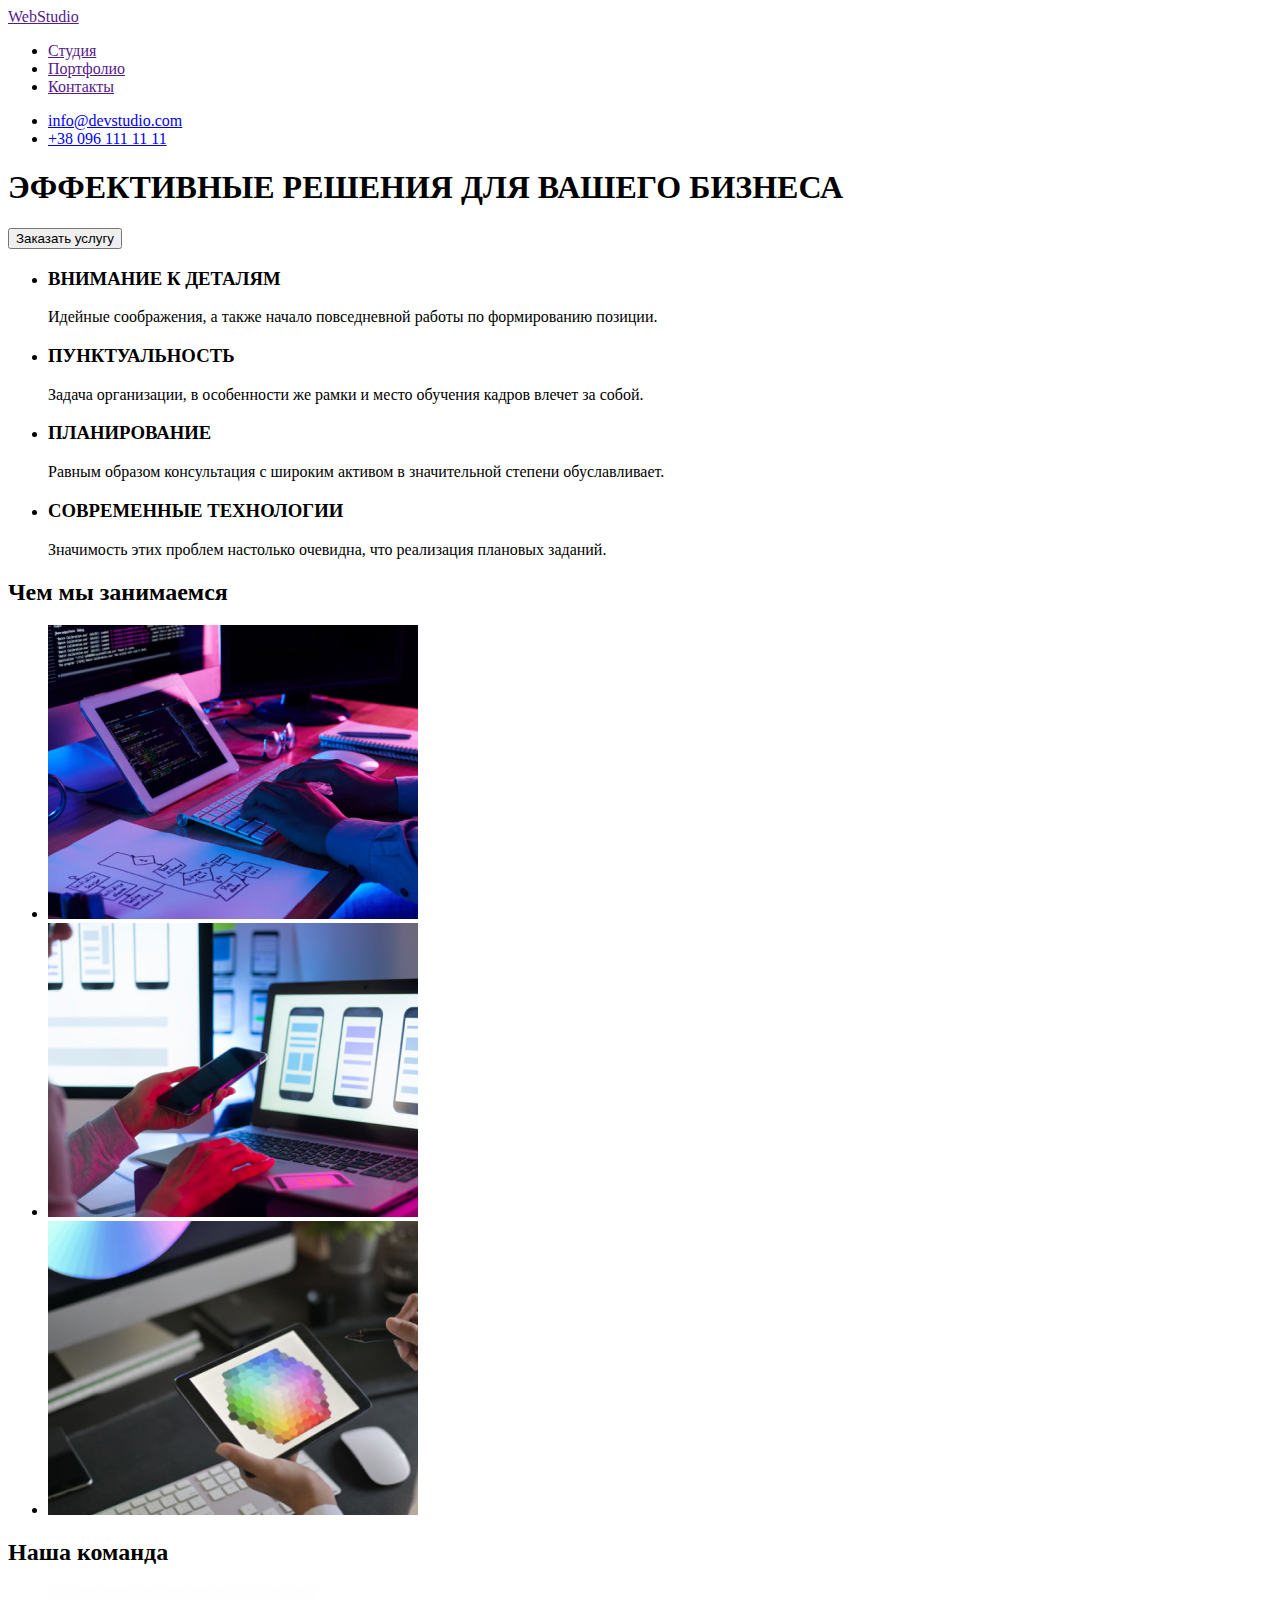
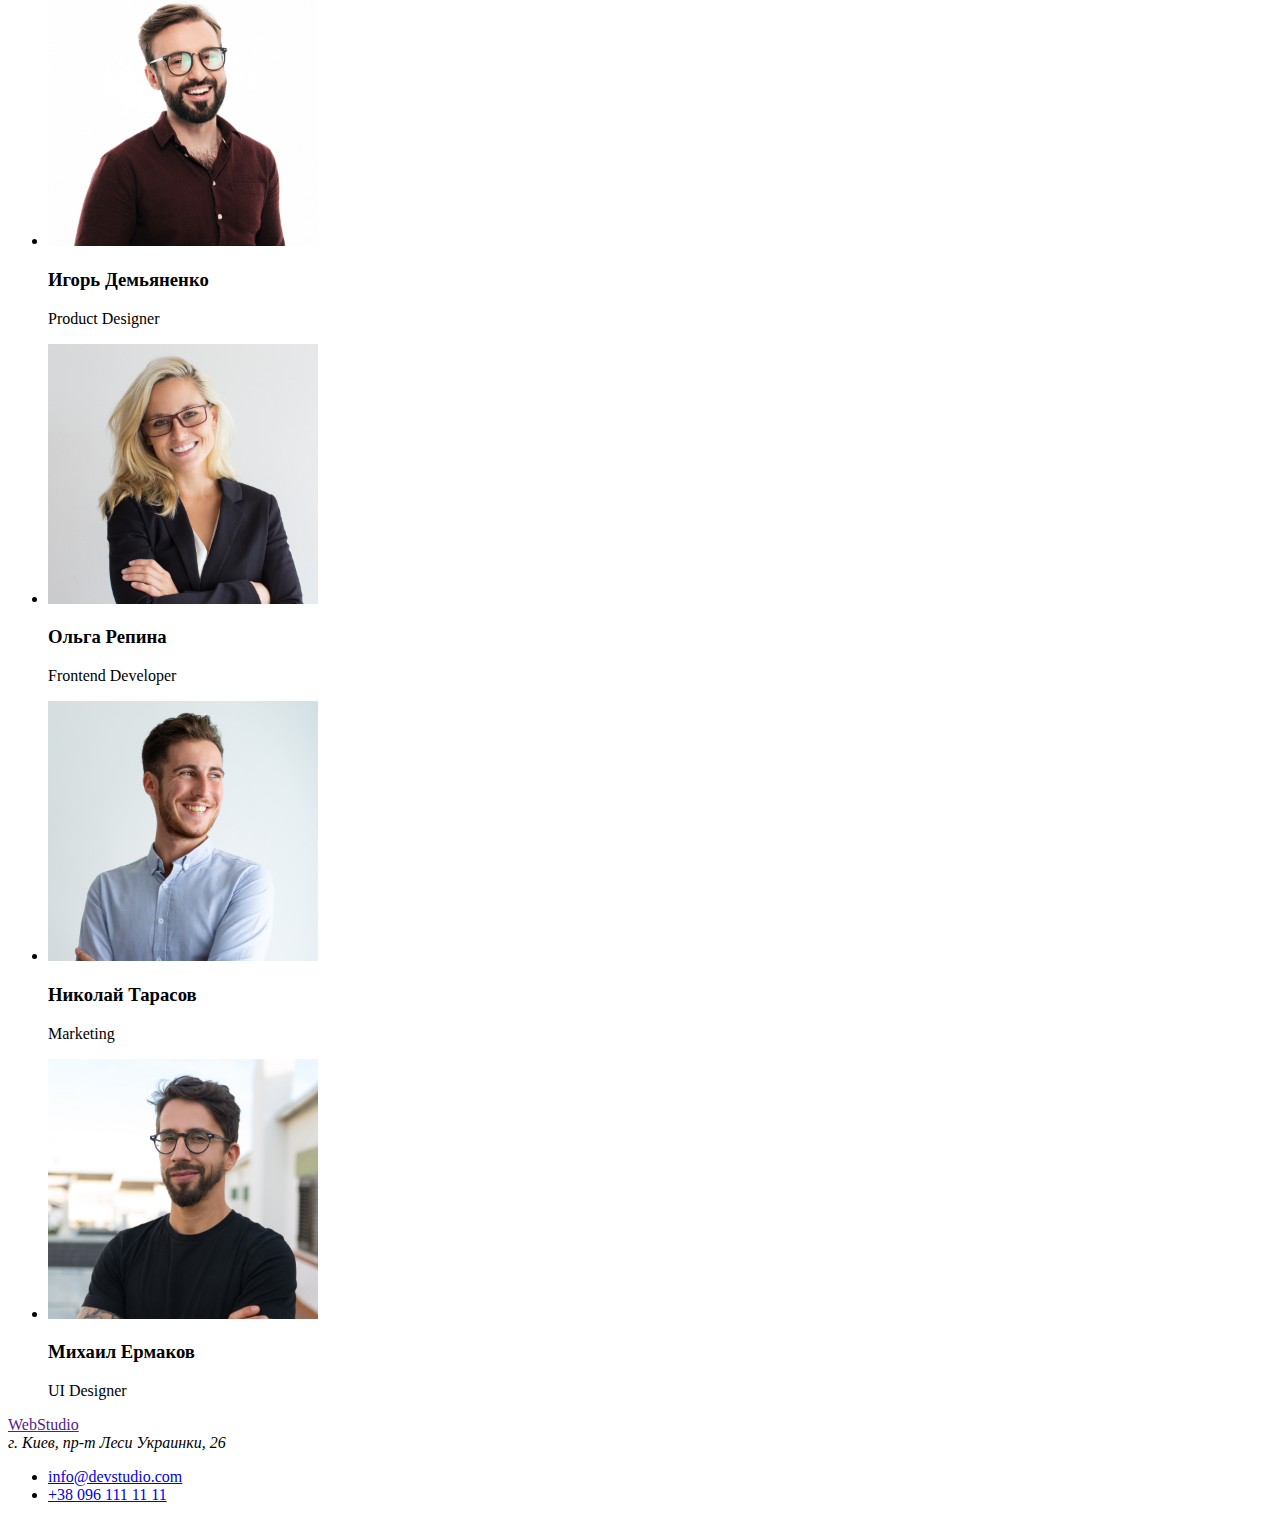
==== index.html @ 88aea08b "add files from hw1" ====
<!DOCTYPE html>
<html lang="ru">
  <head>
    <meta charset="UTF-8" />
    <meta http-equiv="X-UA-Compatible" content="IE=edge" />
    <meta name="viewport" content="width=device-width, initial-scale=1.0" />
    <title>WebStudio</title>
  </head>
  <body>
    <header>
      <nav>
        <a href="" lang="en"><span>Web</span>Studio</a>
        <ul>
          <li>
            <a href="">Студия</a>
          </li>
          <li>
            <a href="">Портфолио</a>
          </li>
          <li>
            <a href="">Контакты</a>
          </li>
        </ul>
      </nav>
      <ul>
        <li>
          <a href="mailto:info@devstudio.com">info@devstudio.com</a>
        </li>
        <li>
          <a href="tel:+380961111111">+38 096 111 11 11</a>
        </li>
      </ul>
    </header>
    <main>
      <section>
        <h1>ЭФФЕКТИВНЫЕ РЕШЕНИЯ ДЛЯ ВАШЕГО БИЗНЕСА</h1>
        <button type="button">Заказать услугу</button>
      </section>
      <section>
        <ul>
          <li>
            <h3>ВНИМАНИЕ К ДЕТАЛЯМ</h3>
            <p>
              Идейные соображения, а также начало повседневной работы по
              формированию позиции.
            </p>
          </li>
          <li>
            <h3>ПУНКТУАЛЬНОСТЬ</h3>
            <p>
              Задача организации, в особенности же рамки и место обучения кадров
              влечет за собой.
            </p>
          </li>
          <li>
            <h3>ПЛАНИРОВАНИЕ</h3>
            <p>
              Равным образом консультация с широким активом в значительной
              степени обуславливает.
            </p>
          </li>
          <li>
            <h3>СОВРЕМЕННЫЕ ТЕХНОЛОГИИ</h3>
            <p>
              Значимость этих проблем настолько очевидна, что реализация
              плановых заданий.
            </p>
          </li>
        </ul>
      </section>
      <section>
        <h2>Чем мы занимаемся</h2>
        <ul>
          <li>
            <img
              src="./images/box1.jpg"
              alt="Картинка 1"
              width="370"
              height="294"
            />
          </li>
          <li>
            <img
              src="./images/box2.jpg"
              alt="Картинка 2"
              width="370"
              height="294"
            />
          </li>
          <li>
            <img
              src="./images/box3.jpg"
              alt="Картинка 3"
              width="370"
              height="294"
            />
          </li>
        </ul>
      </section>
      <section>
        <h2>Наша команда</h2>
        <ul>
          <li>
            <img src="./images/igor.jpg" alt="фото" width="270" height="260" />
            <h3>Игорь Демьяненко</h3>
            <p lang="en">Product Designer</p>
          </li>
          <li>
            <img src="./images/olga.jpg" alt="фото" width="270" height="260" />
            <h3>Ольга Репина</h3>
            <p lang="en">Frontend Developer</p>
          </li>
          <li>
            <img
              src="./images/nikolay.jpg"
              alt="фото"
              width="270"
              height="260"
            />
            <h3>Николай Тарасов</h3>
            <p lang="en">Marketing</p>
          </li>
          <li>
            <img
              src="./images/mikhail.jpg"
              alt="фото"
              width="270"
              height="260"
            />
            <h3>Михаил Ермаков</h3>
            <p lang="en">UI Designer</p>
          </li>
        </ul>
      </section>
    </main>
    <footer>
      <a href="" lang="en"><span>Web</span>Studio</a>
      <address>г. Киев, пр-т Леси Украинки, 26</address>
      <ul>
        <li>
          <a href="mailto:info@devstudio.com">info@devstudio.com</a>
        </li>
        <li>
          <a href="tel:+380961111111">+38 096 111 11 11</a>
        </li>
      </ul>
    </footer>
  </body>
</html>
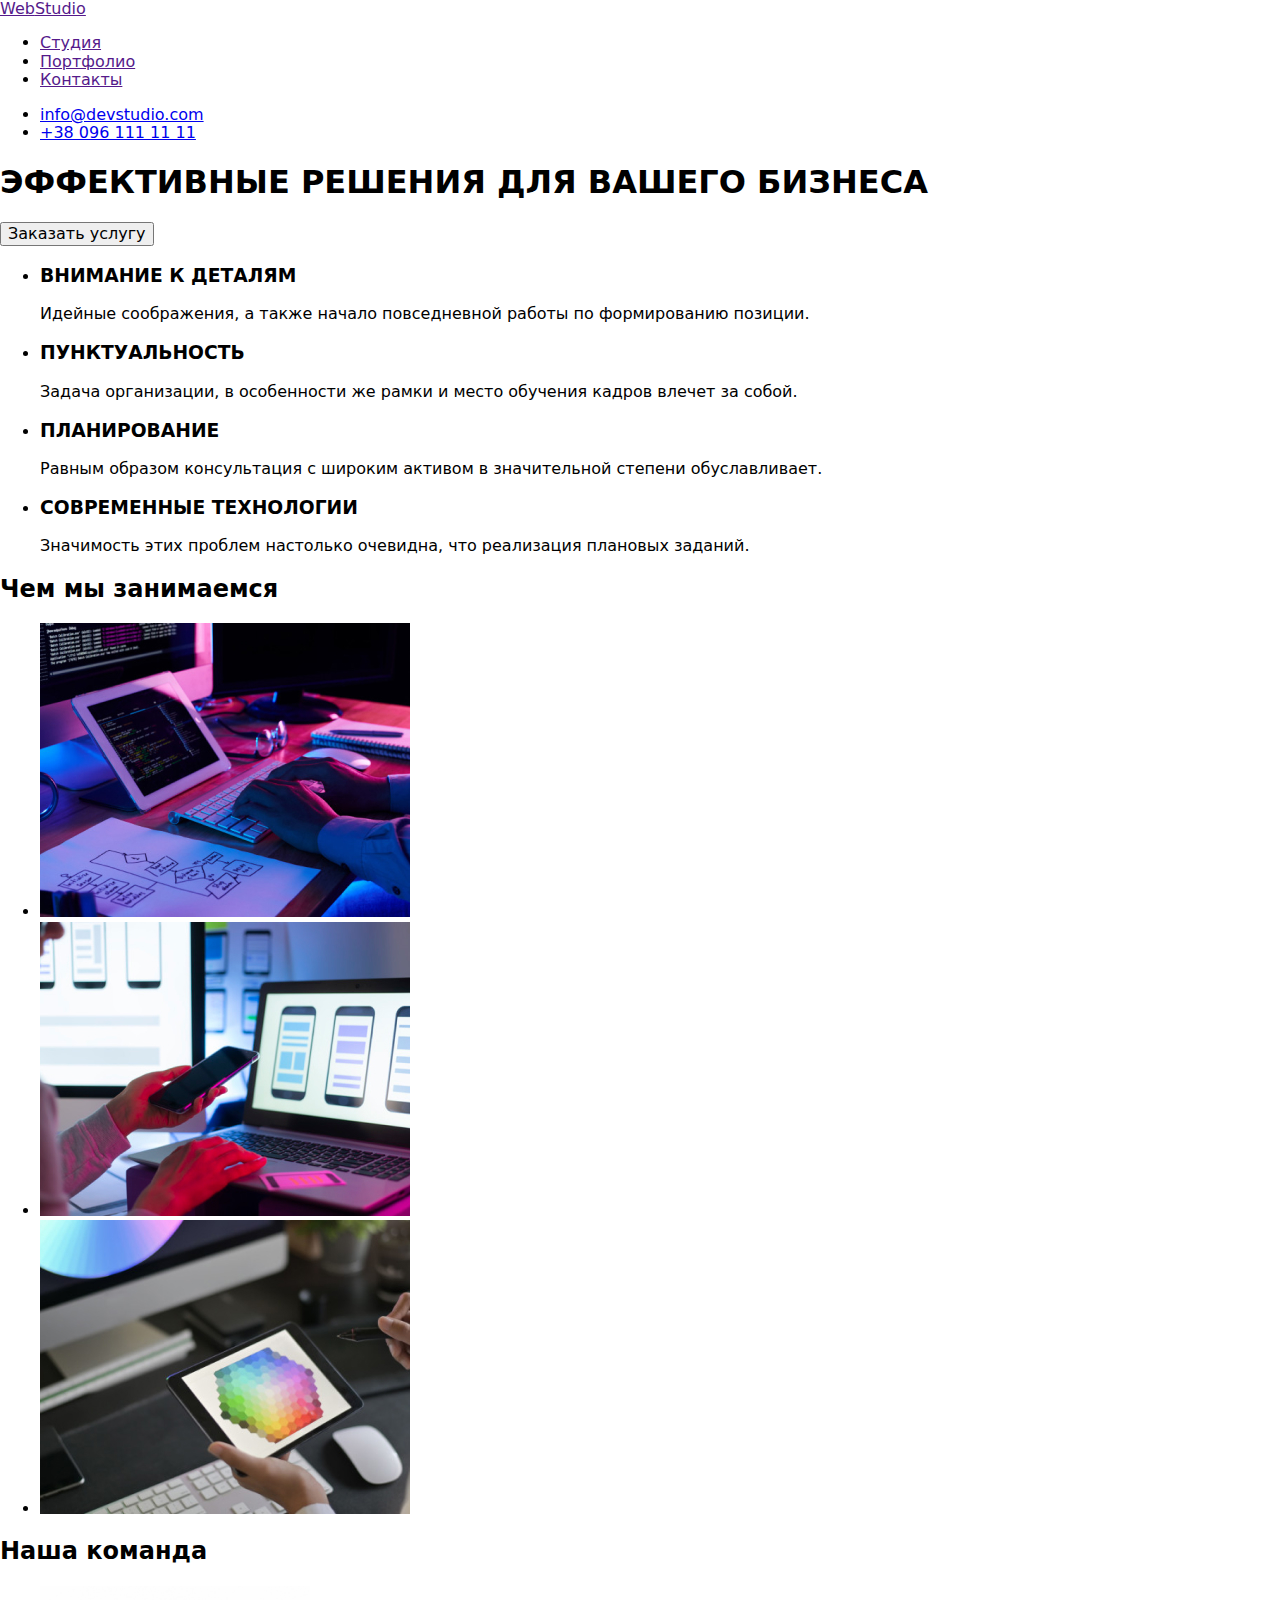
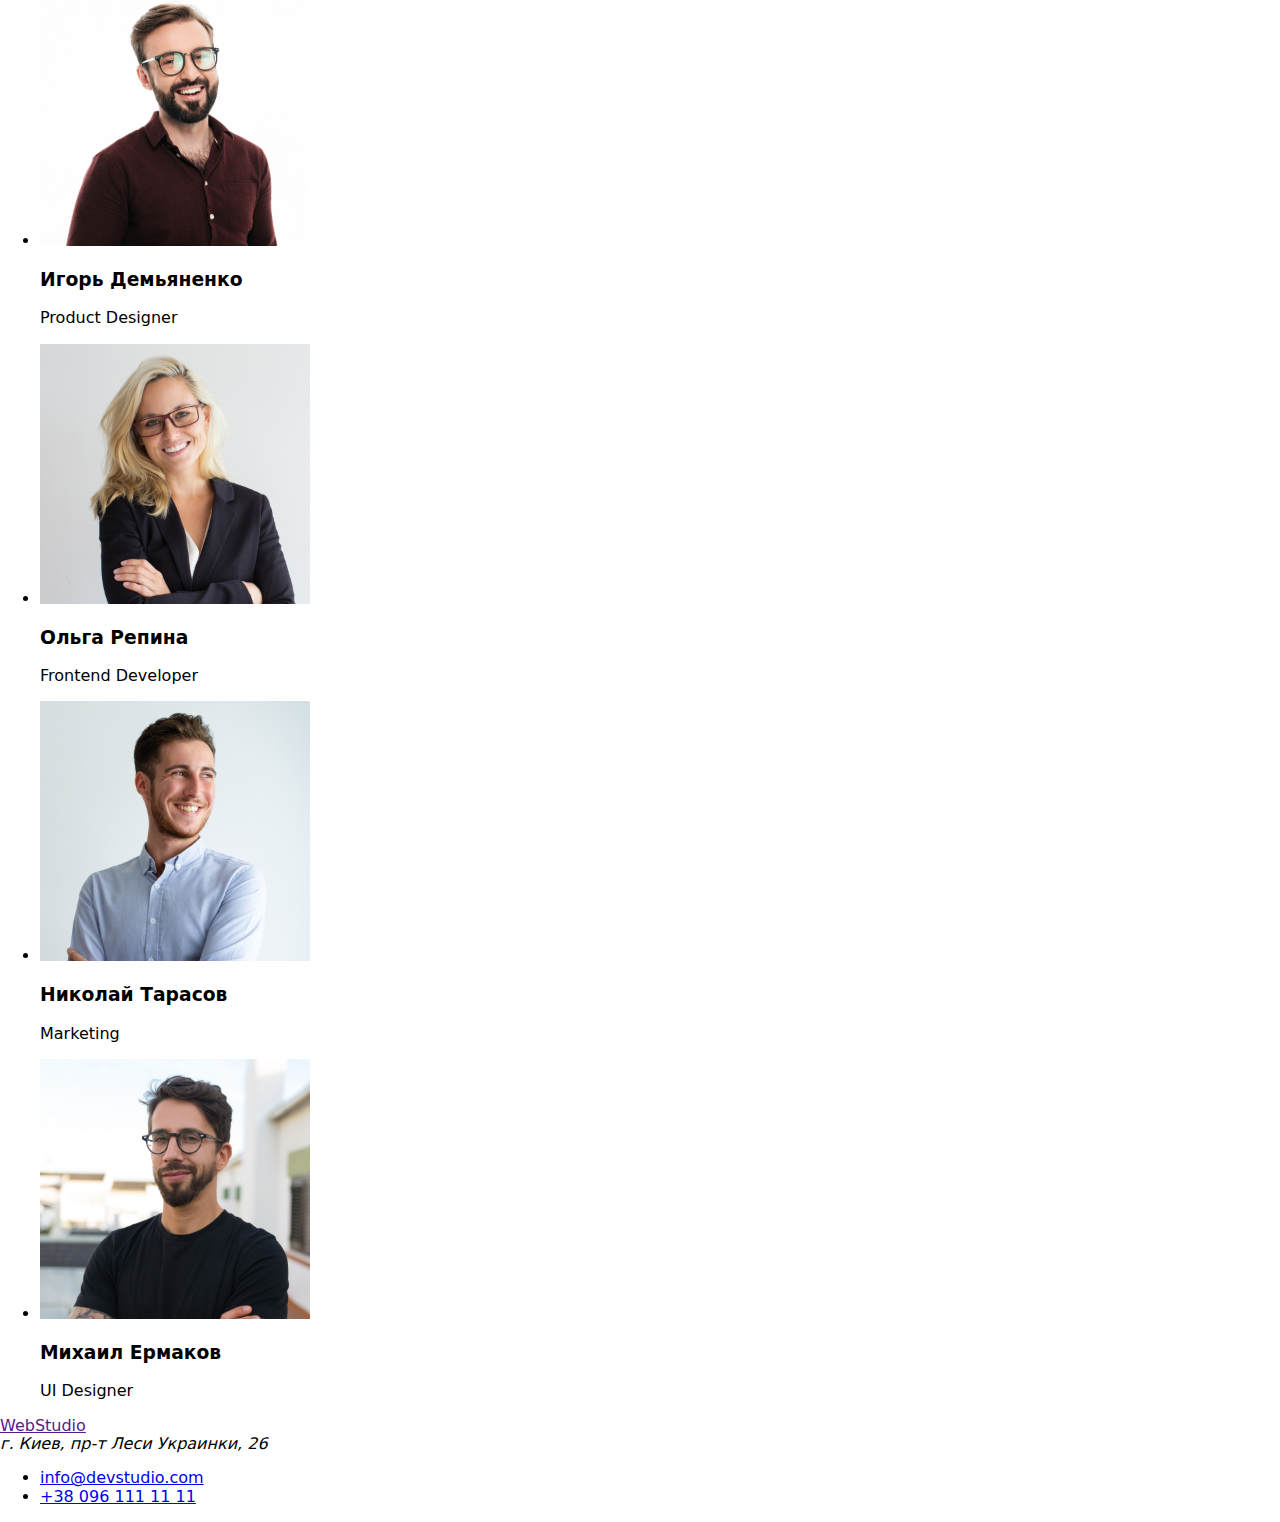
==== commit c1cbd696: "Home2" ====
--- a/index.html
+++ b/index.html
@@ -5,6 +5,8 @@
     <meta http-equiv="X-UA-Compatible" content="IE=edge" />
     <meta name="viewport" content="width=device-width, initial-scale=1.0" />
     <title>WebStudio</title>
+    <link rel="stylesheet" href="https://cdnjs.cloudflare.com/ajax/libs/modern-normalize/1.0.0/modern-normalize.min.css">
+    <link rel="stylesheet" href="./styles/styles.css">
   </head>
   <body>
     <header>
--- a/styles/styles.css
+++ b/styles/styles.css
@@ -0,0 +1,3 @@
+.link {
+text-decoration: none;
+}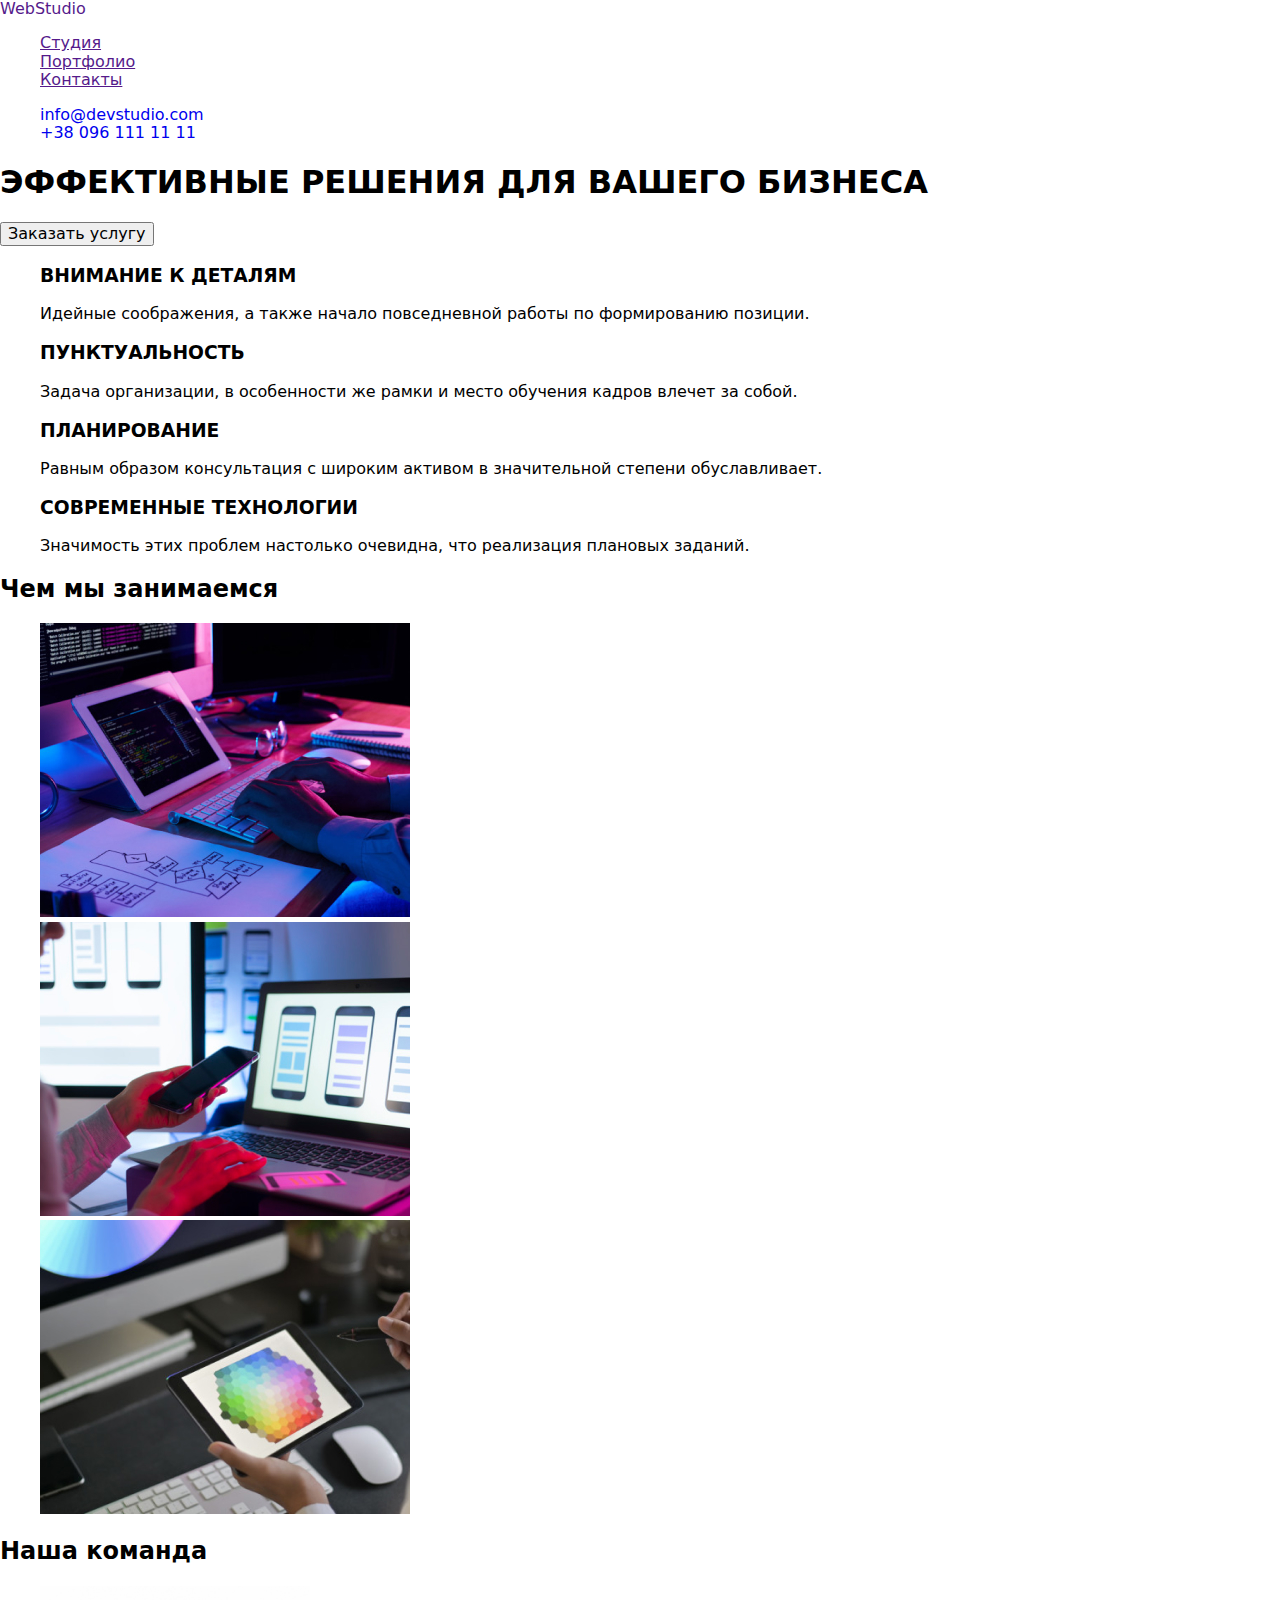
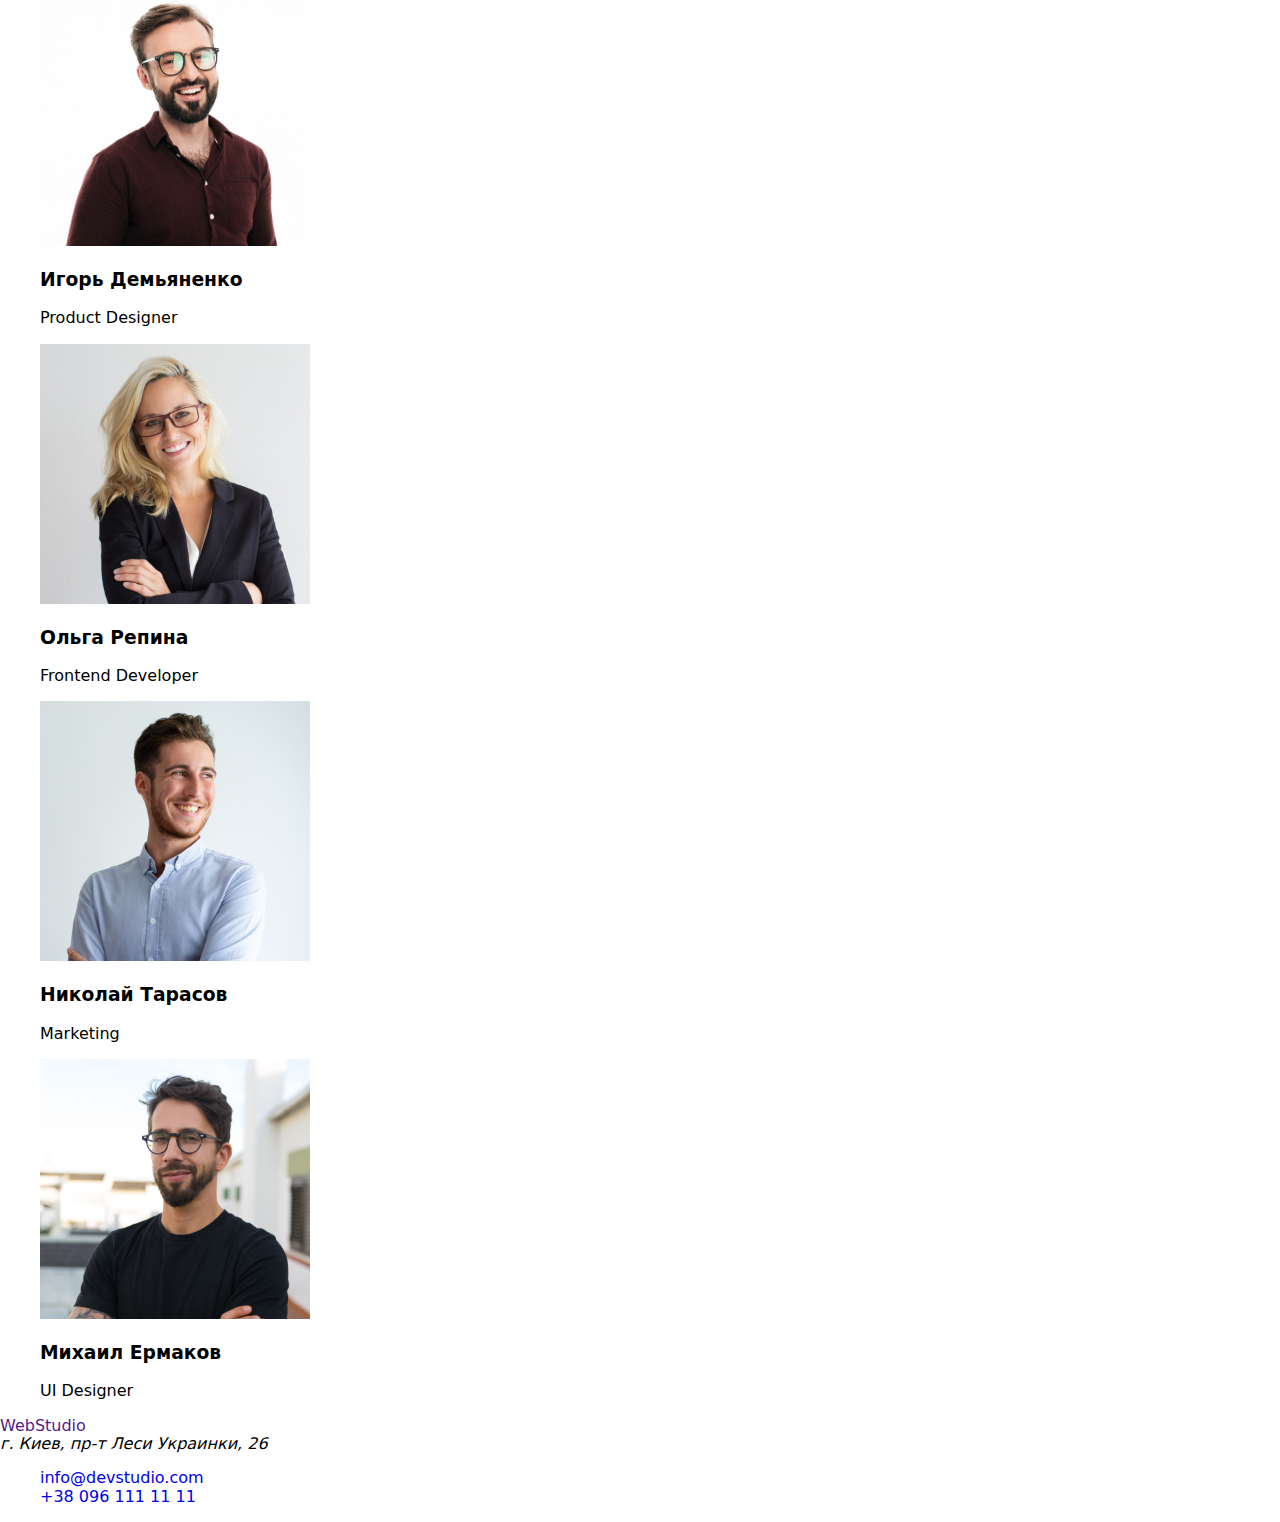
==== commit 967e0683: "1" ====
--- a/index.html
+++ b/index.html
@@ -11,8 +11,8 @@
   <body>
     <header>
       <nav>
-        <a href="" lang="en"><span>Web</span>Studio</a>
-        <ul>
+        <a class="link" href="" lang="en"><span>Web</span>Studio</a>
+        <ul class="list">
           <li>
             <a href="">Студия</a>
           </li>
@@ -24,12 +24,12 @@
           </li>
         </ul>
       </nav>
-      <ul>
+      <ul class="list">
         <li>
-          <a href="mailto:info@devstudio.com">info@devstudio.com</a>
+          <a class="link" href="mailto:info@devstudio.com">info@devstudio.com</a>
         </li>
         <li>
-          <a href="tel:+380961111111">+38 096 111 11 11</a>
+          <a class="link" href="tel:+380961111111">+38 096 111 11 11</a>
         </li>
       </ul>
     </header>
@@ -39,7 +39,7 @@
         <button type="button">Заказать услугу</button>
       </section>
       <section>
-        <ul>
+        <ul class="list">
           <li>
             <h3>ВНИМАНИЕ К ДЕТАЛЯМ</h3>
             <p>
@@ -72,7 +72,7 @@
       </section>
       <section>
         <h2>Чем мы занимаемся</h2>
-        <ul>
+        <ul class="list">
           <li>
             <img
               src="./images/box1.jpg"
@@ -101,7 +101,7 @@
       </section>
       <section>
         <h2>Наша команда</h2>
-        <ul>
+        <ul class="list">
           <li>
             <img src="./images/igor.jpg" alt="фото" width="270" height="260" />
             <h3>Игорь Демьяненко</h3>
@@ -136,14 +136,14 @@
       </section>
     </main>
     <footer>
-      <a href="" lang="en"><span>Web</span>Studio</a>
+      <a class="link" href="" lang="en"><span>Web</span>Studio</a>
       <address>г. Киев, пр-т Леси Украинки, 26</address>
-      <ul>
+      <ul class="list">
         <li>
-          <a href="mailto:info@devstudio.com">info@devstudio.com</a>
+          <a class="link" href="mailto:info@devstudio.com">info@devstudio.com</a>
         </li>
         <li>
-          <a href="tel:+380961111111">+38 096 111 11 11</a>
+          <a class="link" href="tel:+380961111111">+38 096 111 11 11</a>
         </li>
       </ul>
     </footer>
--- a/styles/styles.css
+++ b/styles/styles.css
@@ -1,3 +1,6 @@
 .link {
-text-decoration: none;
+    text-decoration: none;
+}
+.list {
+    list-style: none;
 }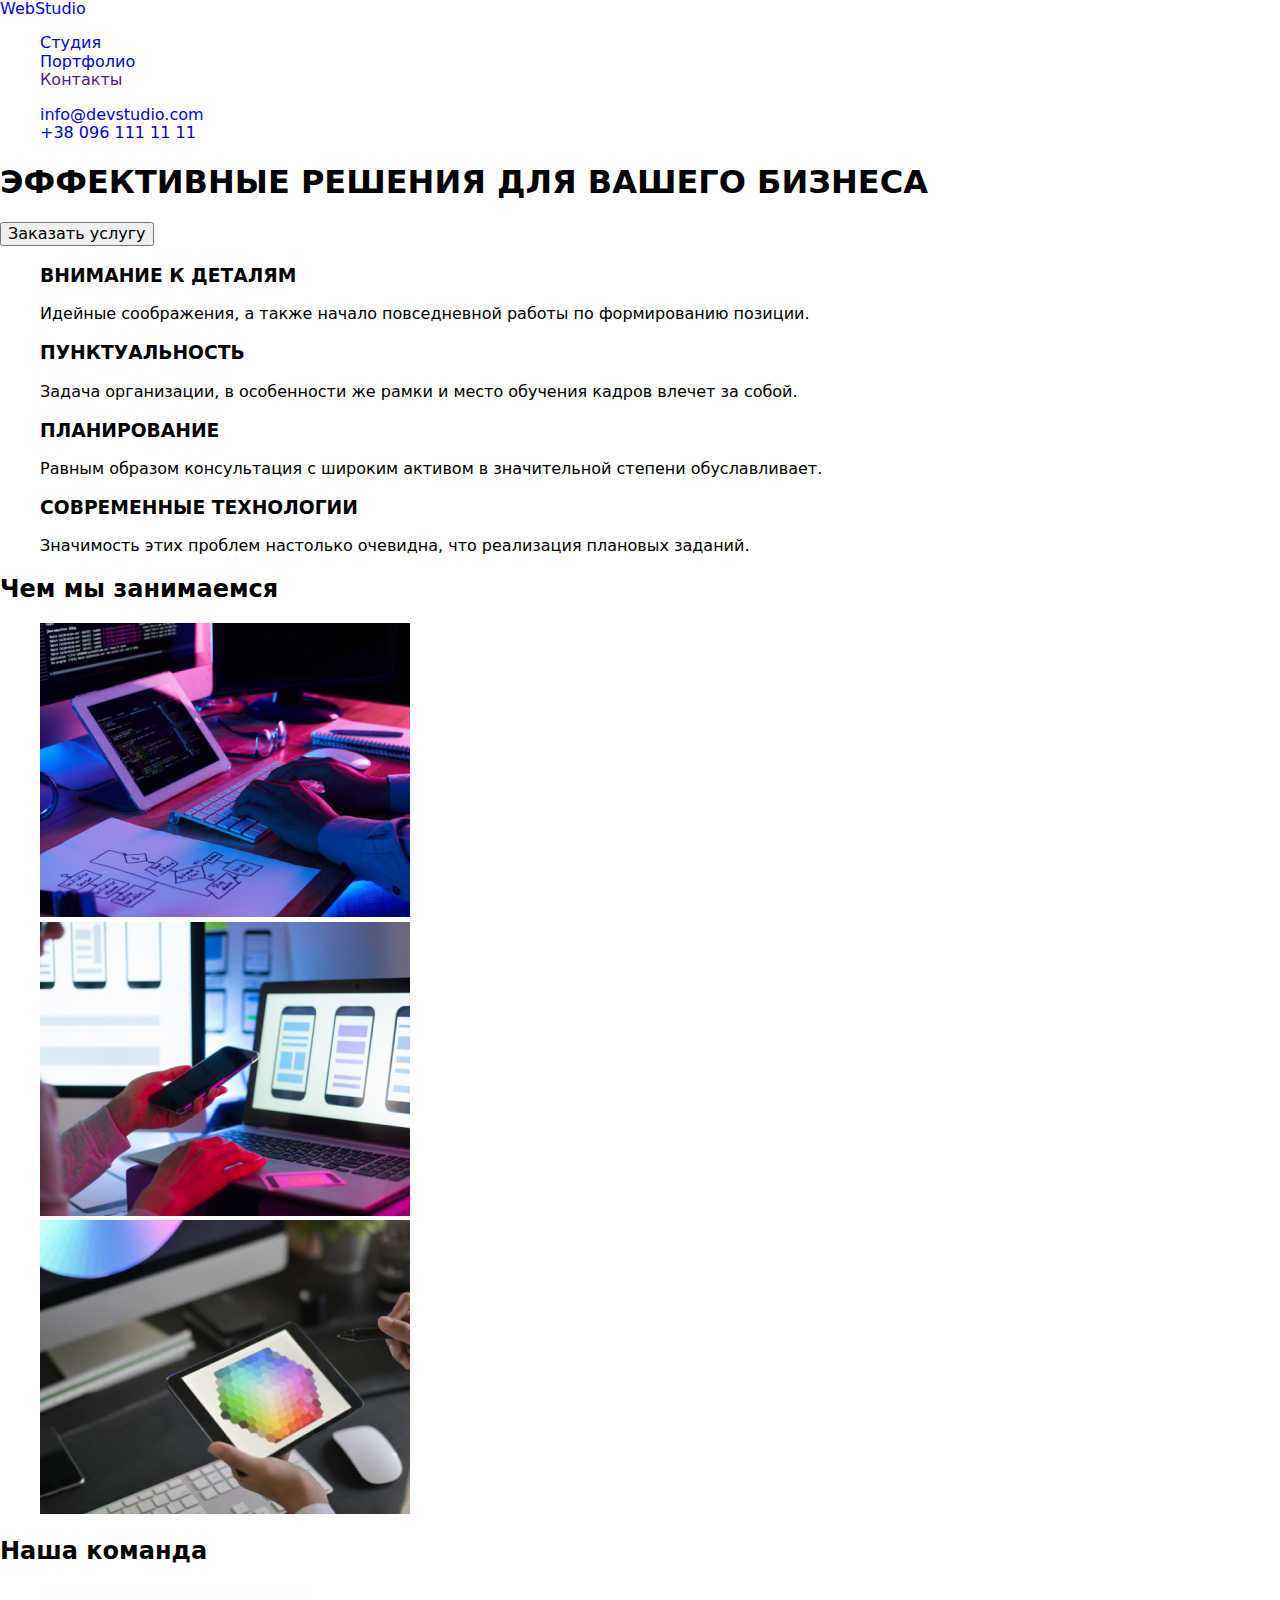
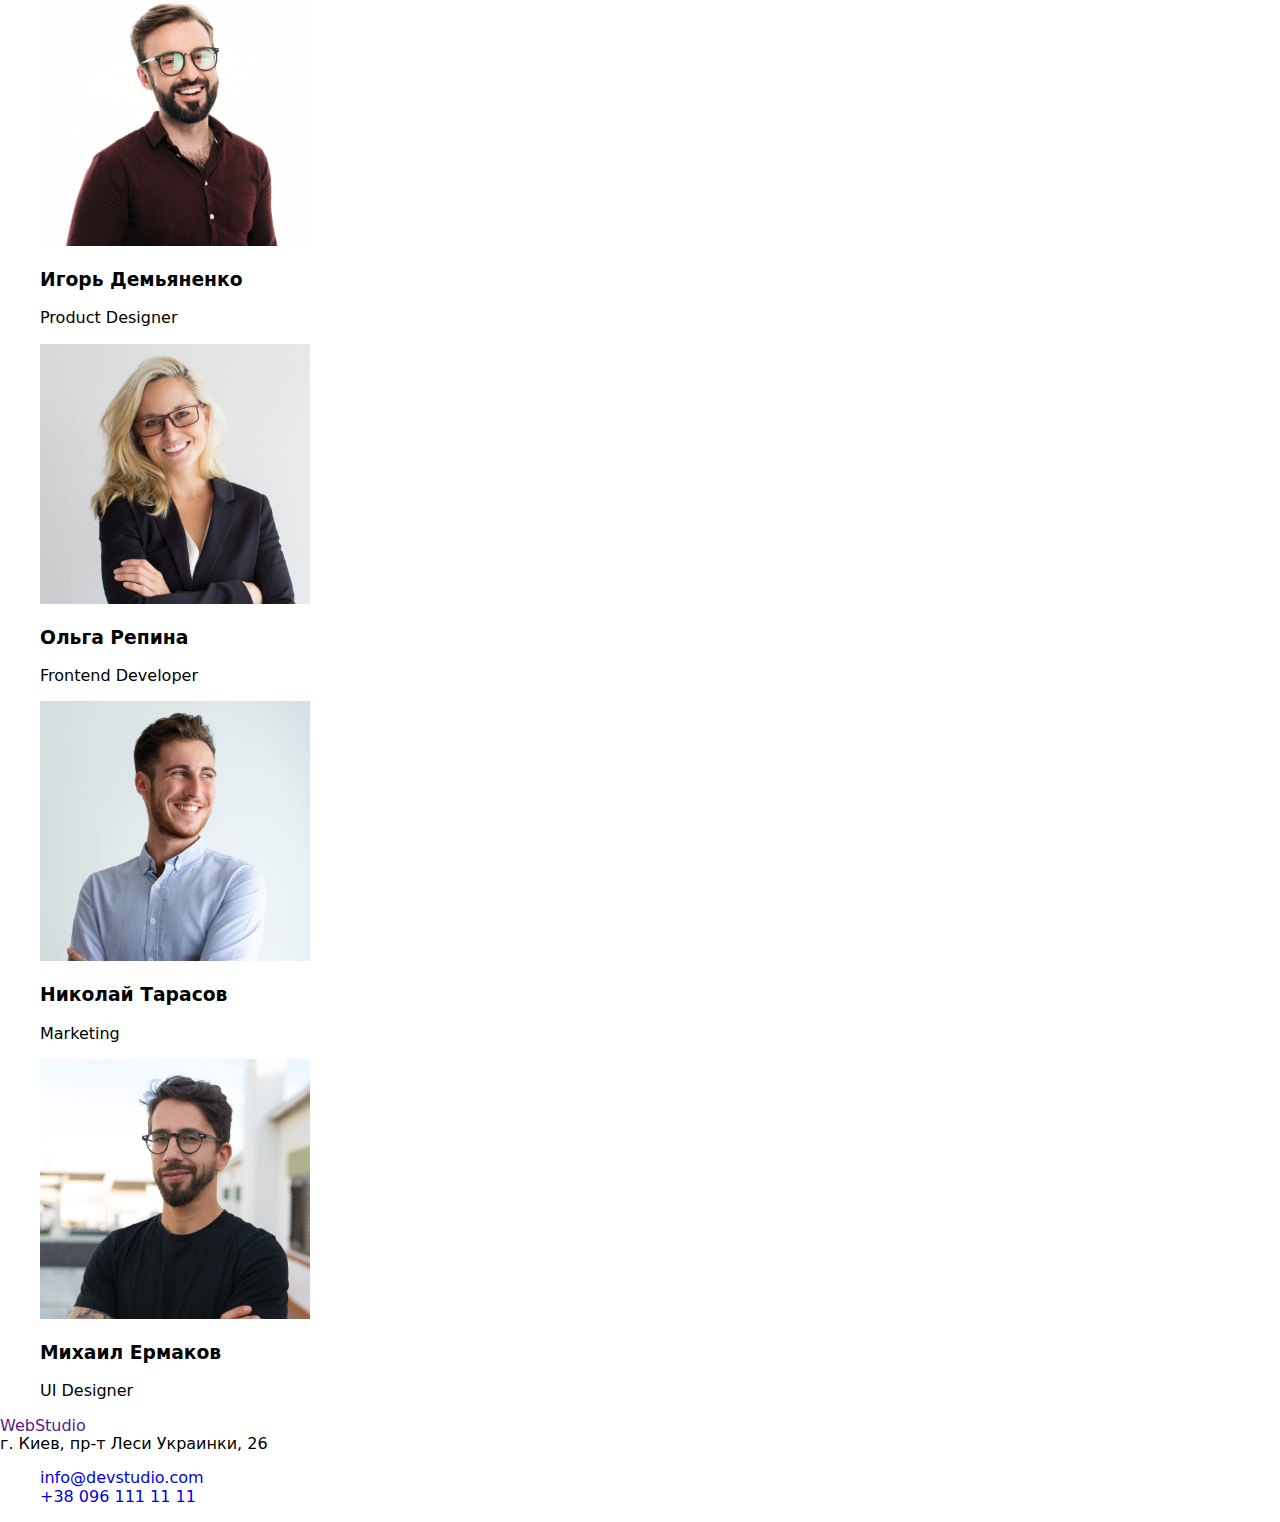
==== commit 2f849c76: "2" ====
--- a/index.html
+++ b/index.html
@@ -11,16 +11,16 @@
   <body>
     <header>
       <nav>
-        <a class="link" href="" lang="en"><span>Web</span>Studio</a>
+        <a class="link" href="index.html" lang="en"><span>Web</span>Studio</a>
         <ul class="list">
           <li>
-            <a href="">Студия</a>
+            <a class="link" href="index.html">Студия</a>
           </li>
           <li>
-            <a href="">Портфолио</a>
+            <a class="link" href="portfolio.html">Портфолио</a>
           </li>
           <li>
-            <a href="">Контакты</a>
+            <a class="link" href="">Контакты</a>
           </li>
         </ul>
       </nav>
@@ -137,7 +137,7 @@
     </main>
     <footer>
       <a class="link" href="" lang="en"><span>Web</span>Studio</a>
-      <address>г. Киев, пр-т Леси Украинки, 26</address>
+      <address class="address">г. Киев, пр-т Леси Украинки, 26</address>
       <ul class="list">
         <li>
           <a class="link" href="mailto:info@devstudio.com">info@devstudio.com</a>
--- a/styles/styles.css
+++ b/styles/styles.css
@@ -3,4 +3,7 @@
 }
 .list {
     list-style: none;
+}
+.address {
+    font-style: normal;
 }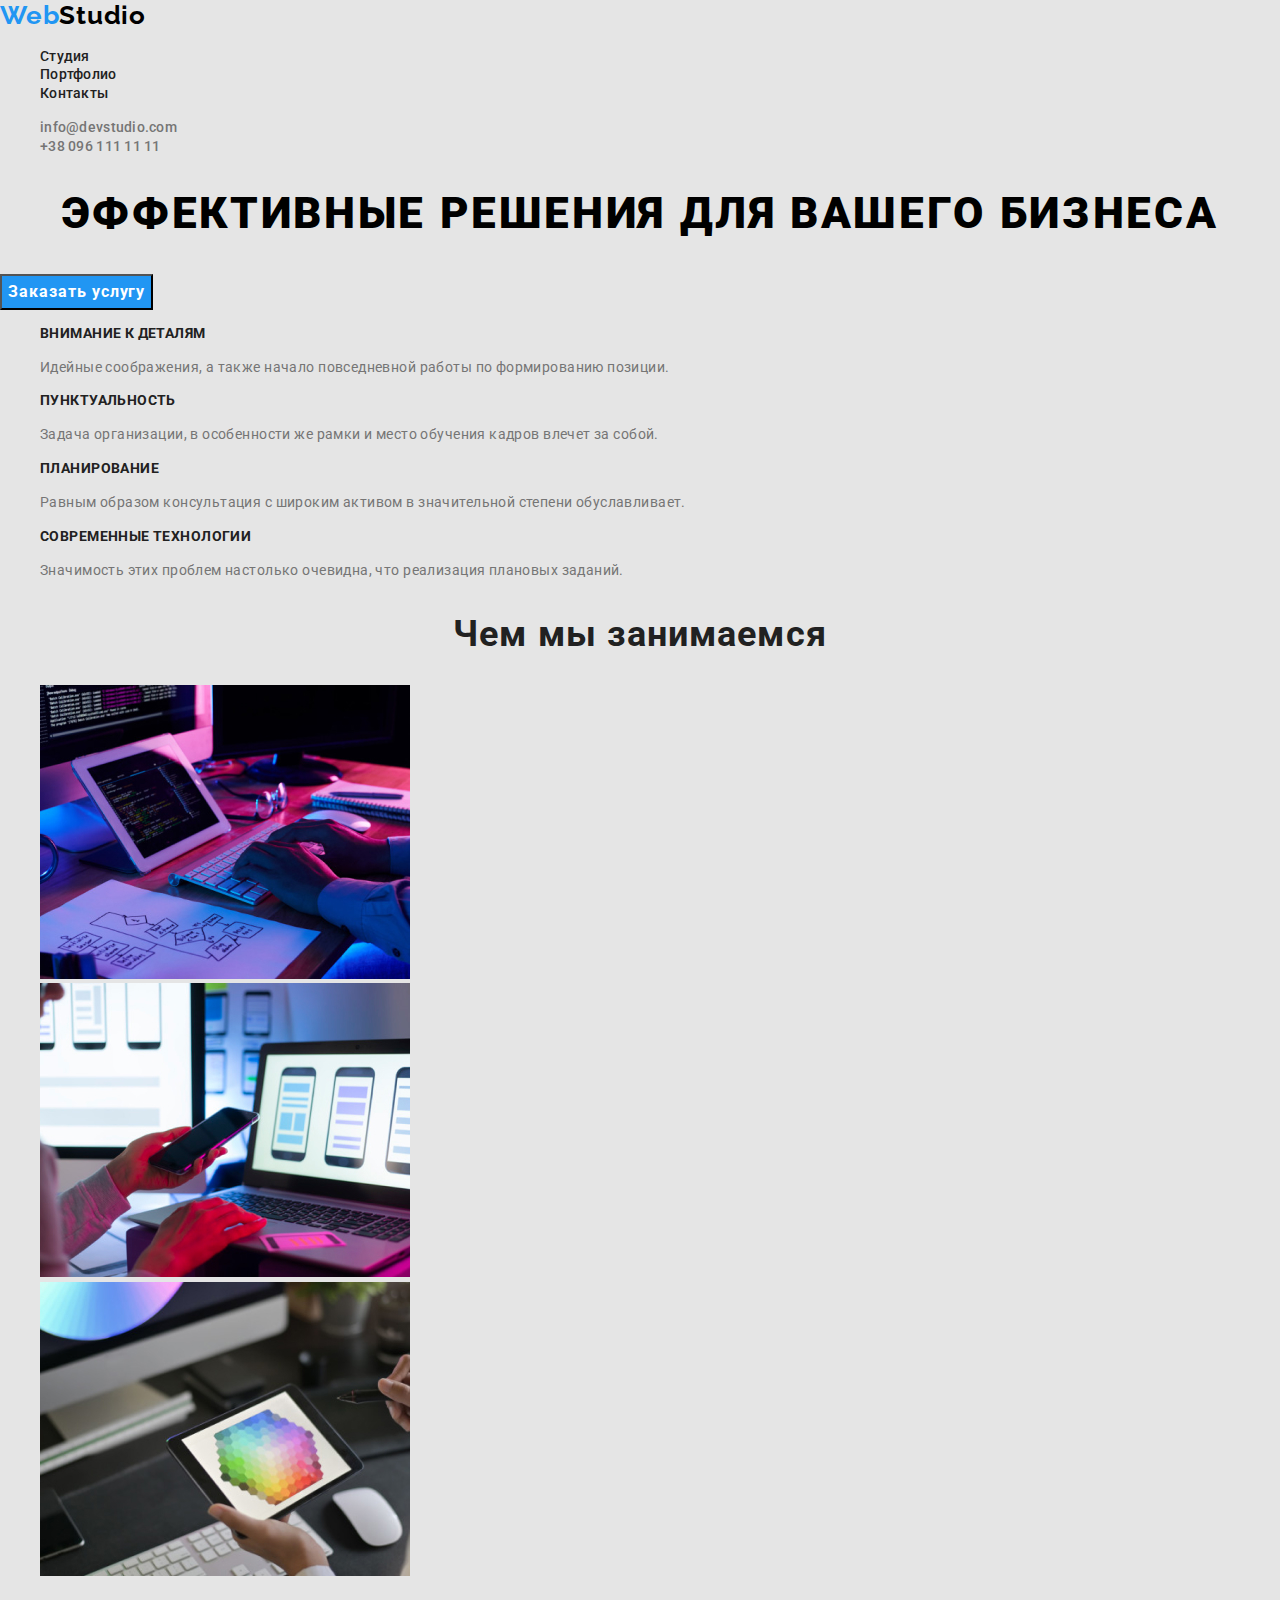
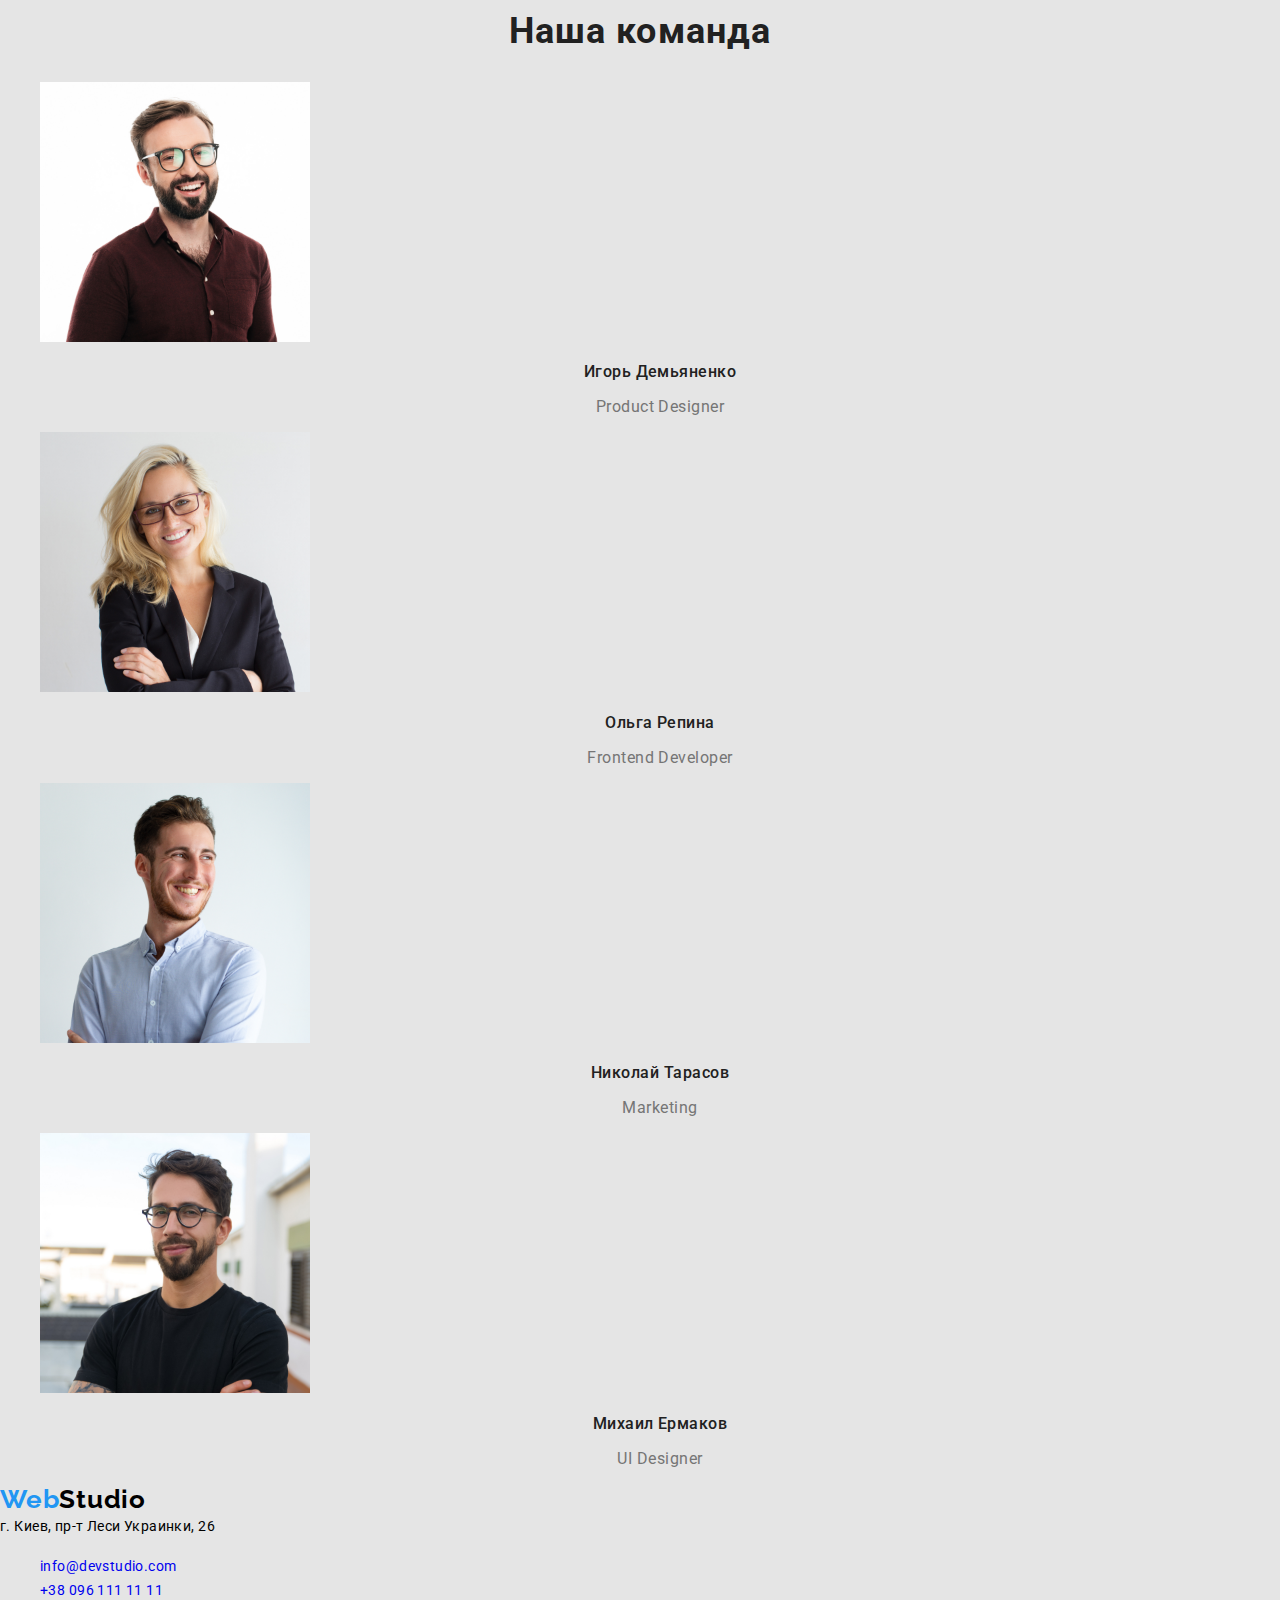
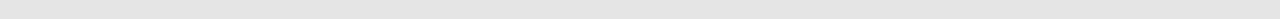
==== commit 1fa54f80: "fin" ====
--- a/index.html
+++ b/index.html
@@ -5,75 +5,77 @@
     <meta http-equiv="X-UA-Compatible" content="IE=edge" />
     <meta name="viewport" content="width=device-width, initial-scale=1.0" />
     <title>WebStudio</title>
+    <link rel="preconnect" href="https://fonts.gstatic.com">
+    <link href="https://fonts.googleapis.com/css2?family=Raleway:wght@700&family=Roboto:wght@400;500;700;900&display=swap" rel="stylesheet">
     <link rel="stylesheet" href="https://cdnjs.cloudflare.com/ajax/libs/modern-normalize/1.0.0/modern-normalize.min.css">
     <link rel="stylesheet" href="./styles/styles.css">
   </head>
   <body>
-    <header>
-      <nav>
-        <a class="link" href="index.html" lang="en"><span>Web</span>Studio</a>
-        <ul class="list">
-          <li>
-            <a class="link" href="index.html">Студия</a>
+    <header class="header">
+      <nav class="navigation">
+        <a class="logo link" href="index.html" lang="en"><span class="logo-web">Web</span>Studio</a>
+        <ul class="navigation-list list">
+          <li class="navigation-list-item">
+            <a class="navigation-link link" href="index.html">Студия</a>
           </li>
-          <li>
-            <a class="link" href="portfolio.html">Портфолио</a>
+          <li class="navigation-list-item">
+            <a class="navigation-link link" href="portfolio.html">Портфолио</a>
           </li>
-          <li>
-            <a class="link" href="">Контакты</a>
+          <li class="navigation-list-item">
+            <a class="navigation-link link" href="">Контакты</a>
           </li>
         </ul>
       </nav>
       <ul class="list">
         <li>
-          <a class="link" href="mailto:info@devstudio.com">info@devstudio.com</a>
+          <a class="email-link link" href="mailto:info@devstudio.com">info@devstudio.com</a>
         </li>
         <li>
-          <a class="link" href="tel:+380961111111">+38 096 111 11 11</a>
+          <a class="tel-link link" href="tel:+380961111111">+38 096 111 11 11</a>
         </li>
       </ul>
     </header>
     <main>
-      <section>
-        <h1>ЭФФЕКТИВНЫЕ РЕШЕНИЯ ДЛЯ ВАШЕГО БИЗНЕСА</h1>
-        <button type="button">Заказать услугу</button>
+      <section class="hero">
+        <h1 class="title">ЭФФЕКТИВНЫЕ РЕШЕНИЯ ДЛЯ ВАШЕГО БИЗНЕСА</h1>
+        <button class="modal-buttom" type="button">Заказать услугу</button>
       </section>
       <section>
-        <ul class="list">
-          <li>
-            <h3>ВНИМАНИЕ К ДЕТАЛЯМ</h3>
-            <p>
+        <ul class="about-us list">
+          <li class="about-us-box">
+            <h3 class="about-us-item">ВНИМАНИЕ К ДЕТАЛЯМ</h3>
+            <p class="about-us-description">
               Идейные соображения, а также начало повседневной работы по
               формированию позиции.
             </p>
           </li>
-          <li>
-            <h3>ПУНКТУАЛЬНОСТЬ</h3>
-            <p>
+          <li class="about-us-box">
+            <h3 class="about-us-item">ПУНКТУАЛЬНОСТЬ</h3>
+            <p class="about-us-description">
               Задача организации, в особенности же рамки и место обучения кадров
               влечет за собой.
             </p>
           </li>
-          <li>
-            <h3>ПЛАНИРОВАНИЕ</h3>
-            <p>
+          <li class="about-us-box">
+            <h3 class="about-us-item">ПЛАНИРОВАНИЕ</h3>
+            <p class="about-us-description">
               Равным образом консультация с широким активом в значительной
               степени обуславливает.
             </p>
           </li>
-          <li>
-            <h3>СОВРЕМЕННЫЕ ТЕХНОЛОГИИ</h3>
-            <p>
+          <li class="about-us-box">
+            <h3 class="about-us-item">СОВРЕМЕННЫЕ ТЕХНОЛОГИИ</h3>
+            <p class="about-us-description">
               Значимость этих проблем настолько очевидна, что реализация
               плановых заданий.
             </p>
           </li>
         </ul>
       </section>
-      <section>
-        <h2>Чем мы занимаемся</h2>
-        <ul class="list">
-          <li>
+      <section class="what-we-do">
+        <h2 class="suptitle">Чем мы занимаемся</h2>
+        <ul class="what-we-do-list list">
+          <li class="what-we-do-img">
             <img
               src="./images/box1.jpg"
               alt="Картинка 1"
@@ -81,7 +83,7 @@
               height="294"
             />
           </li>
-          <li>
+          <li class="what-we-do-img">
             <img
               src="./images/box2.jpg"
               alt="Картинка 2"
@@ -89,7 +91,7 @@
               height="294"
             />
           </li>
-          <li>
+          <li class="what-we-do-img">
             <img
               src="./images/box3.jpg"
               alt="Картинка 3"
@@ -99,51 +101,56 @@
           </li>
         </ul>
       </section>
-      <section>
-        <h2>Наша команда</h2>
-        <ul class="list">
-          <li>
-            <img src="./images/igor.jpg" alt="фото" width="270" height="260" />
-            <h3>Игорь Демьяненко</h3>
-            <p lang="en">Product Designer</p>
+      <section class="team">
+        <h2 class="suptitle">Наша команда</h2>
+        <ul class="our-team list">
+          <li class="our-team-item">
+            <img class="team-foto" src="./images/igor.jpg" alt="фото" width="270" height="260" />
+            <h3 class="team-name">Игорь Демьяненко</h3>
+            <p class="team-position" lang="en">Product Designer</p>
           </li>
-          <li>
-            <img src="./images/olga.jpg" alt="фото" width="270" height="260" />
-            <h3>Ольга Репина</h3>
-            <p lang="en">Frontend Developer</p>
+          <li class="our-team-item">
+            <img class="team-foto"
+            src="./images/olga.jpg"
+            alt="фото"
+            width="270"
+            height="260"
+            />
+            <h3 class="team-name">Ольга Репина</h3>
+            <p class="team-position" lang="en">Frontend Developer</p>
           </li>
-          <li>
-            <img
+          <li class="our-team-item">
+            <img class="team-foto"
               src="./images/nikolay.jpg"
               alt="фото"
               width="270"
               height="260"
             />
-            <h3>Николай Тарасов</h3>
-            <p lang="en">Marketing</p>
+            <h3 class="team-name">Николай Тарасов</h3>
+            <p class="team-position" lang="en">Marketing</p>
           </li>
-          <li>
-            <img
+          <li class="our-team-item">
+            <img class="team-foto"
               src="./images/mikhail.jpg"
               alt="фото"
               width="270"
               height="260"
             />
-            <h3>Михаил Ермаков</h3>
-            <p lang="en">UI Designer</p>
+            <h3 class="team-name">Михаил Ермаков</h3>
+            <p class="team-position" lang="en">UI Designer</p>
           </li>
         </ul>
       </section>
     </main>
     <footer>
-      <a class="link" href="" lang="en"><span>Web</span>Studio</a>
+      <a class="logo link" href="" lang="en"><span class="logo-web">Web</span>Studio</a>
       <address class="address">г. Киев, пр-т Леси Украинки, 26</address>
-      <ul class="list">
+      <ul class="footer-list list ">
         <li>
-          <a class="link" href="mailto:info@devstudio.com">info@devstudio.com</a>
+          <a class="footer-email link" href="mailto:info@devstudio.com">info@devstudio.com</a>
         </li>
         <li>
-          <a class="link" href="tel:+380961111111">+38 096 111 11 11</a>
+          <a class="footer-tel link" href="tel:+380961111111">+38 096 111 11 11</a>
         </li>
       </ul>
     </footer>
--- a/styles/styles.css
+++ b/styles/styles.css
@@ -1,3 +1,6 @@
+:root{
+    --accent-color:#2196F3;
+}
 .link {
     text-decoration: none;
 }
@@ -6,4 +9,153 @@
 }
 .address {
     font-style: normal;
+}
+body {
+    font-family: "Roboto" , sans-serif;
+    background-color: #E5E5E5;
+}
+.logo {
+    font-family: "Raleway", sans-serif;
+    font-weight: 700;
+    font-size: 26px;
+    line-height: 1.19;
+    letter-spacing: 0.03em;
+    color: #000000;
+}
+.logo-web {
+    color: var(--accent-color);
+}
+.navigation-link {
+    font-weight: 500;
+    font-size: 14px;
+    line-height: 1.14;
+    letter-spacing: 0.02em;
+    color: #212121;
+}
+.navigation-link:hover,
+.navigation-link:focus {
+    color: var(--accent-color);
+}
+.tel-link {
+    font-weight: 500;
+    font-size: 14px;
+    line-height: 1.14;
+    letter-spacing: 0.02em;
+    color: #757575;
+}
+.email-link {
+    font-weight: 500;
+    font-size: 14px;
+    line-height: 1.14;
+    letter-spacing: 0.02em;
+    color: #757575;
+}
+.email-link:hover,
+.email-link:focus {
+    color: var(--accent-color);
+}
+.modal-buttom {
+    font-weight: 700;
+    font-size: 16px;
+    line-height: 1.87;
+    display: flex;
+    align-items: center;
+    text-align: center;
+    letter-spacing: 0.06em;
+    color: #FFFFFF;
+    cursor: pointer;
+    background-color: var(--accent-color);
+}
+.title {
+    font-weight: 900;
+    font-size: 44px;
+    line-height: 1.36;
+    text-align: center;
+    letter-spacing: 0.06em;
+    text-transform: uppercase;
+    /* color: #FFFFFF; */
+}
+.about-us-item {
+    font-weight: 700;
+    font-size: 14px;
+    line-height: 1.14;
+    letter-spacing: 0.03em;
+    text-transform: uppercase;
+    color: #212121;
+}
+.about-us-description {
+    font-size: 14px;
+    line-height: 1.71;
+    letter-spacing: 0.03em;
+    color: #757575;
+}
+.suptitle {
+    font-weight: 700;
+    font-size: 36px;
+    line-height: 1.17;
+    text-align: center;
+    letter-spacing: 0.03em;
+    color: #212121;
+}
+.team-name {
+    font-weight: 500;
+    font-size: 16px;
+    line-height: 1.19;
+    text-align: center;
+    letter-spacing: 0.03em;
+    color: #212121;
+}
+.team-position {
+    font-size: 16px;
+    line-height: 1.19;
+    text-align: center;
+    letter-spacing: 0.03em;
+    color: #757575;
+}
+.footer-email {
+    font-size: 14px;
+    line-height: 1.71;
+    letter-spacing: 0.03em;
+    /* color: rgba(255, 255, 255, 0.6); */
+}
+.footer-tel {
+    font-size: 14px;
+    line-height: 1.71;
+    letter-spacing: 0.03em;
+    /* color: rgba(255, 255, 255, 0.6); */
+}
+.address {
+    font-size: 14px;
+    line-height: 1.71;
+    letter-spacing: 0.03em;
+    /* color: #FFFFFF; */
+}
+.project {
+    font-weight: 700;
+    font-size: 18px;
+    line-height: 2;
+    letter-spacing: 0.06em;
+    color: #212121;
+}
+.project-description {
+    font-size: 16px;
+    line-height: 1.87;
+    letter-spacing: 0.03em;
+    color: #757575;
+}
+.button-list-item {
+    font-weight: 500;
+    font-size: 16px;
+    line-height: 1.62;
+    text-align: center;
+    letter-spacing: 0.03em;
+    color: #212121;
+    cursor: pointer;
+    background-color: #F5F4FA;
+    border-radius: 4px;
+}
+.button-list-item:hover,
+.button-list-item:focus {
+    background-color: var(--accent-color);
+    color: #FFFFFF;
 }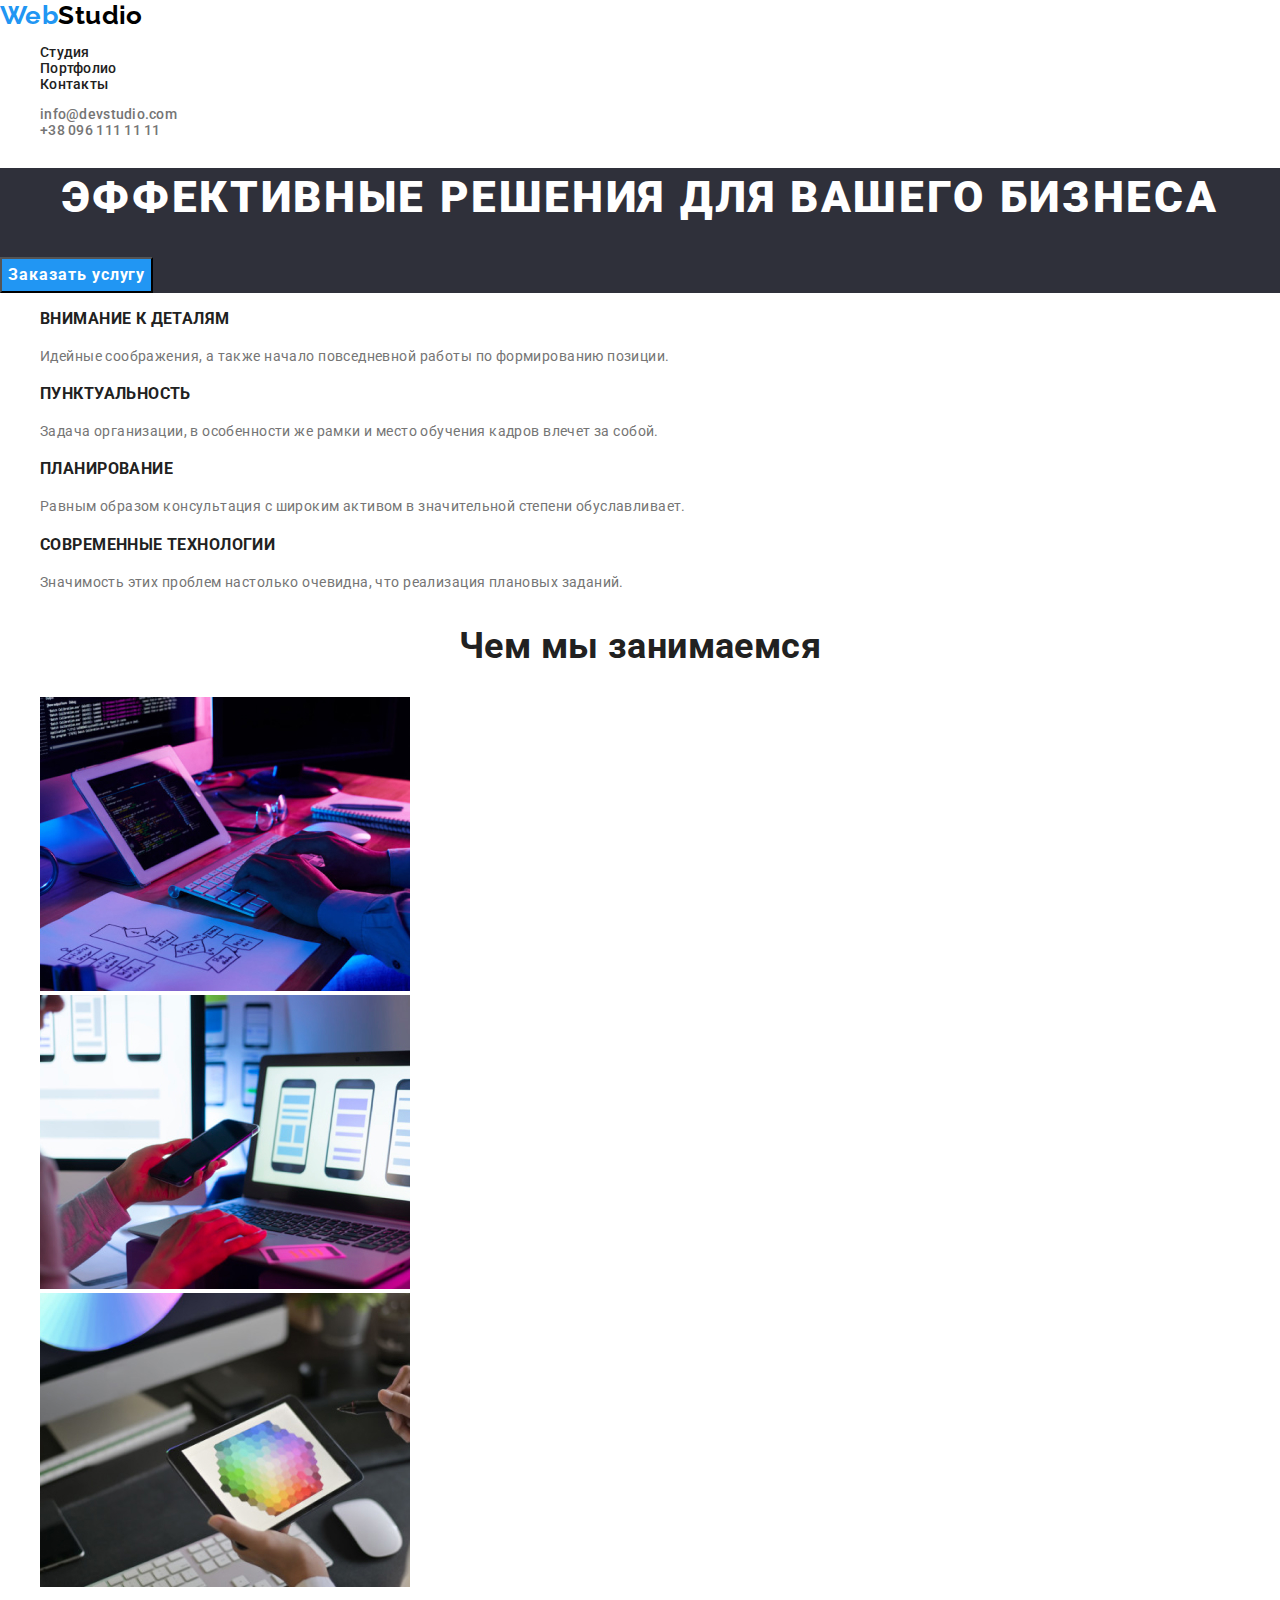
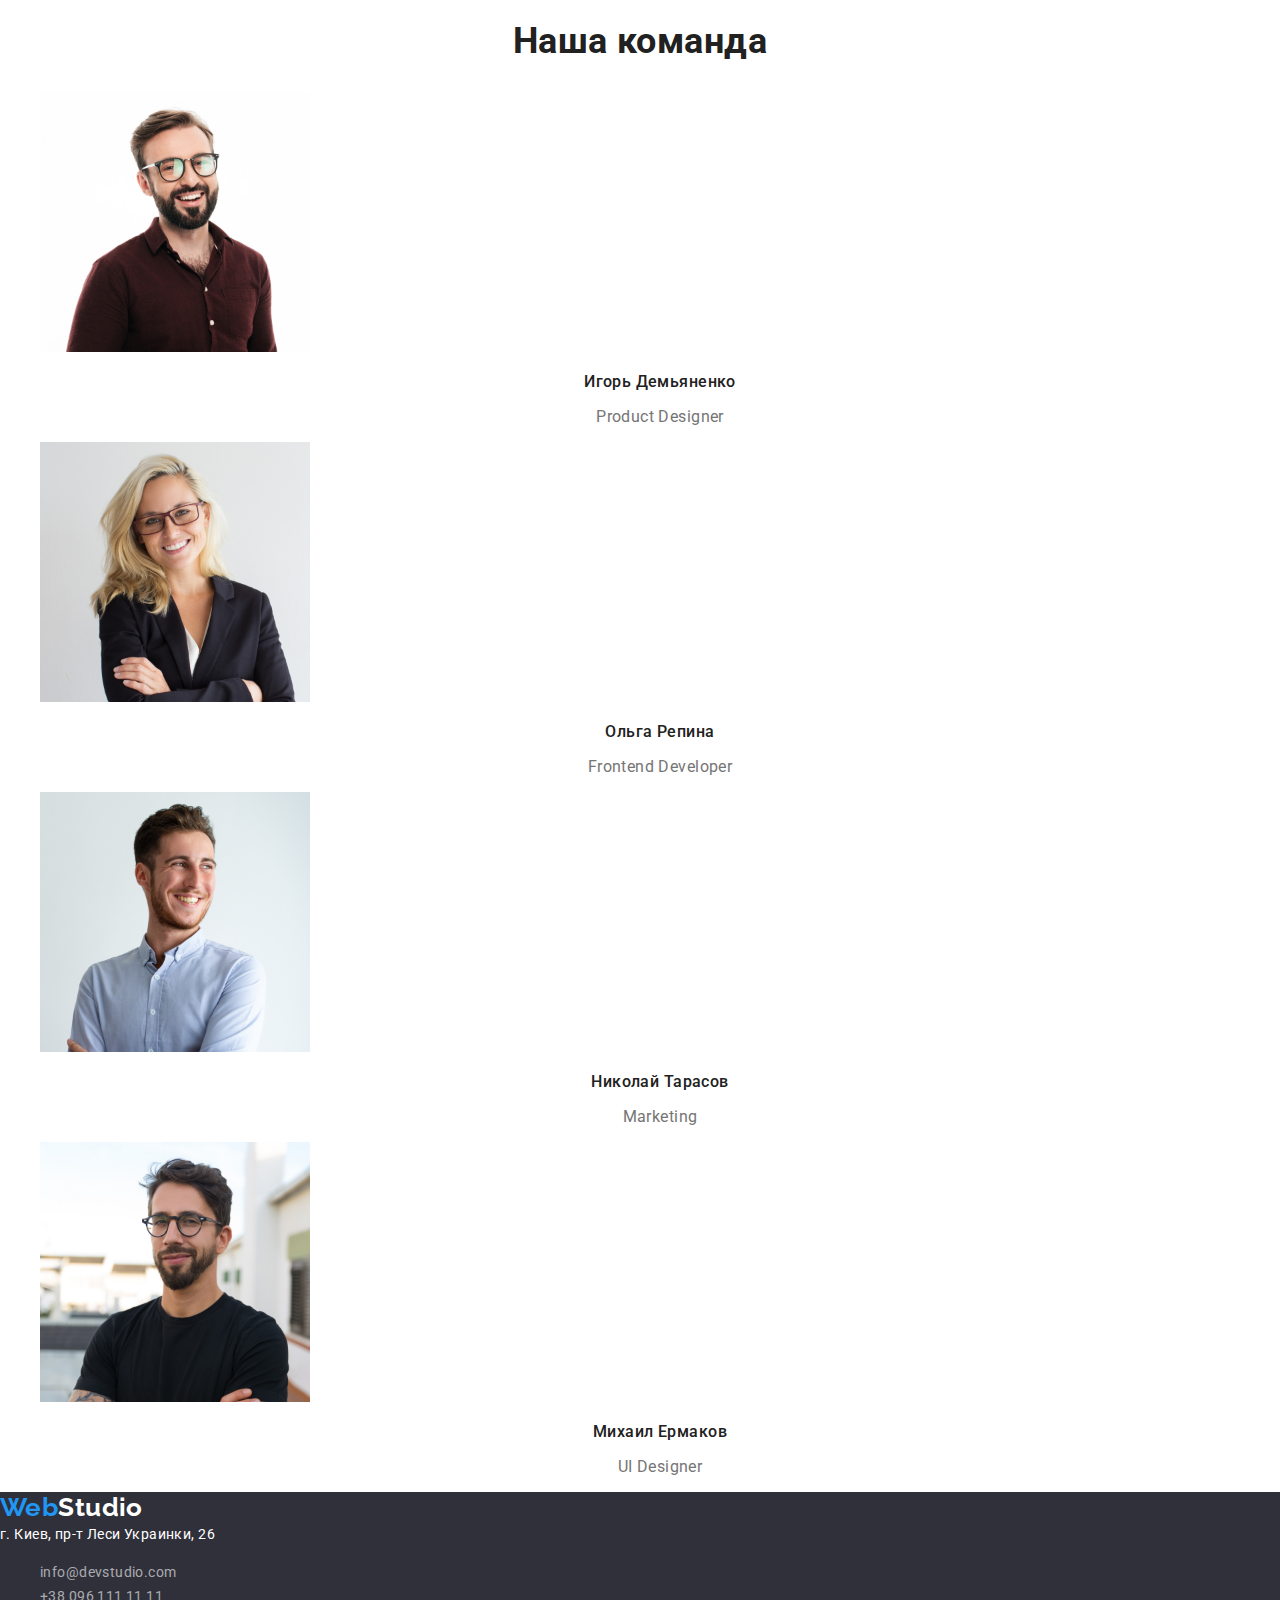
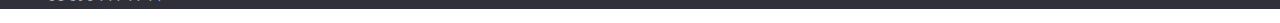
==== commit 87ef399e: "1" ====
--- a/index.html
+++ b/index.html
@@ -142,15 +142,15 @@
         </ul>
       </section>
     </main>
-    <footer>
-      <a class="logo link" href="" lang="en"><span class="logo-web">Web</span>Studio</a>
+    <footer class="footer">
+      <a class="logo link" href="" lang="en"><span class="logo-web">Web</span><span class="logo-footer">Studio</span></a>
       <address class="address">г. Киев, пр-т Леси Украинки, 26</address>
       <ul class="footer-list list ">
         <li>
-          <a class="footer-email link" href="mailto:info@devstudio.com">info@devstudio.com</a>
+          <a class="footer-address link" href="mailto:info@devstudio.com">info@devstudio.com</a>
         </li>
         <li>
-          <a class="footer-tel link" href="tel:+380961111111">+38 096 111 11 11</a>
+          <a class="footer-address link" href="tel:+380961111111">+38 096 111 11 11</a>
         </li>
       </ul>
     </footer>
--- a/styles/styles.css
+++ b/styles/styles.css
@@ -1,5 +1,12 @@
 :root{
     --accent-color:#2196F3;
+    --add-text-color: #757575;
+    --button-list-item-color: #F5F4FA;
+    --text-color:#212121;
+    --background-color: #FFFFFF;
+    --logo-color: #000000;
+    --footer-color: #2F303A;
+    --footer-address-color: rgba(255, 255, 255, 0.6);
 }
 .link {
     text-decoration: none;
@@ -12,43 +19,35 @@
 }
 body {
     font-family: "Roboto" , sans-serif;
-    background-color: #E5E5E5;
+    background-color: var(--background-color);
+    font-size: 14px;
+    line-height: 1.14;
+    letter-spacing: 0.03em;
 }
 .logo {
     font-family: "Raleway", sans-serif;
     font-weight: 700;
     font-size: 26px;
     line-height: 1.19;
-    letter-spacing: 0.03em;
-    color: #000000;
+    color: var(--logo-color);
 }
 .logo-web {
     color: var(--accent-color);
 }
 .navigation-link {
     font-weight: 500;
-    font-size: 14px;
-    line-height: 1.14;
     letter-spacing: 0.02em;
-    color: #212121;
+    color: var(--text-color);
 }
 .navigation-link:hover,
 .navigation-link:focus {
     color: var(--accent-color);
 }
-.tel-link {
-    font-weight: 500;
-    font-size: 14px;
-    line-height: 1.14;
-    letter-spacing: 0.02em;
-    color: #757575;
-}
+.tel-link,
 .email-link {
     font-weight: 500;
-    font-size: 14px;
-    line-height: 1.14;
     letter-spacing: 0.02em;
-    color: #757575;
+    color: var(--add-text-color);
 }
 .email-link:hover,
 .email-link:focus {
@@ -62,9 +61,12 @@
     align-items: center;
     text-align: center;
     letter-spacing: 0.06em;
-    color: #FFFFFF;
+    color: var(--background-color);
     cursor: pointer;
     background-color: var(--accent-color);
+}
+.hero {
+    background-color: var(--footer-color);
 }
 .title {
     font-weight: 900;
@@ -73,89 +75,75 @@
     text-align: center;
     letter-spacing: 0.06em;
     text-transform: uppercase;
-    /* color: #FFFFFF; */
+    color: var(--background-color);
 }
 .about-us-item {
     font-weight: 700;
-    font-size: 14px;
-    line-height: 1.14;
-    letter-spacing: 0.03em;
     text-transform: uppercase;
-    color: #212121;
+    color: var(--text-color);
 }
 .about-us-description {
-    font-size: 14px;
     line-height: 1.71;
-    letter-spacing: 0.03em;
-    color: #757575;
+    color: var(--add-text-color);
 }
 .suptitle {
     font-weight: 700;
     font-size: 36px;
     line-height: 1.17;
     text-align: center;
-    letter-spacing: 0.03em;
-    color: #212121;
+    color: var(--text-color);
 }
 .team-name {
     font-weight: 500;
     font-size: 16px;
     line-height: 1.19;
     text-align: center;
-    letter-spacing: 0.03em;
-    color: #212121;
+    color: var(--text-color);
 }
 .team-position {
     font-size: 16px;
     line-height: 1.19;
     text-align: center;
-    letter-spacing: 0.03em;
-    color: #757575;
+    color: var(--add-text-color);
 }
-.footer-email {
-    font-size: 14px;
+.footer-address {
     line-height: 1.71;
-    letter-spacing: 0.03em;
-    /* color: rgba(255, 255, 255, 0.6); */
-}
-.footer-tel {
-    font-size: 14px;
-    line-height: 1.71;
-    letter-spacing: 0.03em;
-    /* color: rgba(255, 255, 255, 0.6); */
+    color: var(--footer-address-color);
 }
 .address {
-    font-size: 14px;
     line-height: 1.71;
-    letter-spacing: 0.03em;
-    /* color: #FFFFFF; */
+    color: var(--background-color);
+}
+.logo-footer {
+    color: var(--background-color);
 }
 .project {
     font-weight: 700;
     font-size: 18px;
     line-height: 2;
     letter-spacing: 0.06em;
-    color: #212121;
+    color: var(--text-color);
 }
 .project-description {
     font-size: 16px;
     line-height: 1.87;
-    letter-spacing: 0.03em;
-    color: #757575;
+    color: var(--add-text-color);
 }
 .button-list-item {
     font-weight: 500;
     font-size: 16px;
     line-height: 1.62;
     text-align: center;
-    letter-spacing: 0.03em;
-    color: #212121;
+    color: var(--text-color);
     cursor: pointer;
-    background-color: #F5F4FA;
+    background-color: var(--button-list-item-color);
     border-radius: 4px;
 }
 .button-list-item:hover,
 .button-list-item:focus {
     background-color: var(--accent-color);
-    color: #FFFFFF;
-}+    color: var(--background-color);
+}
+.footer {
+    background-color: var(--footer-color);
+}
